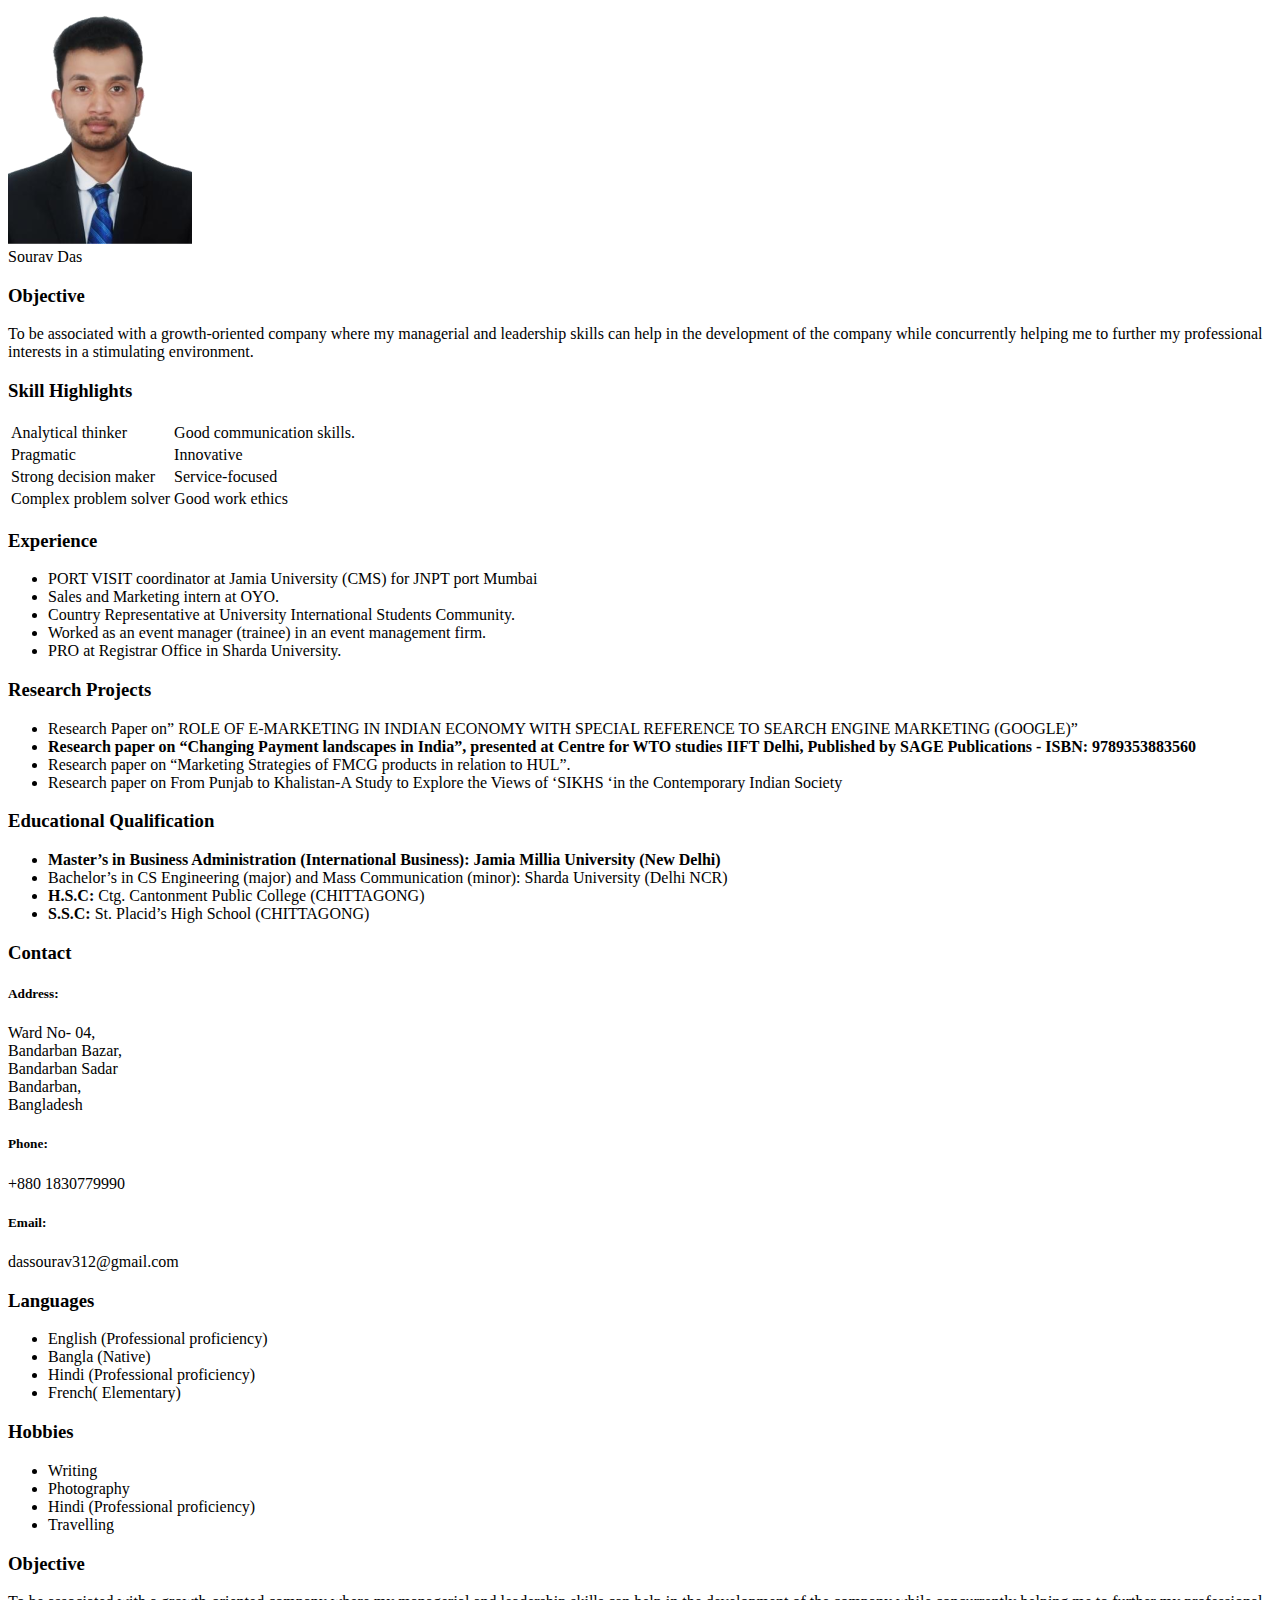
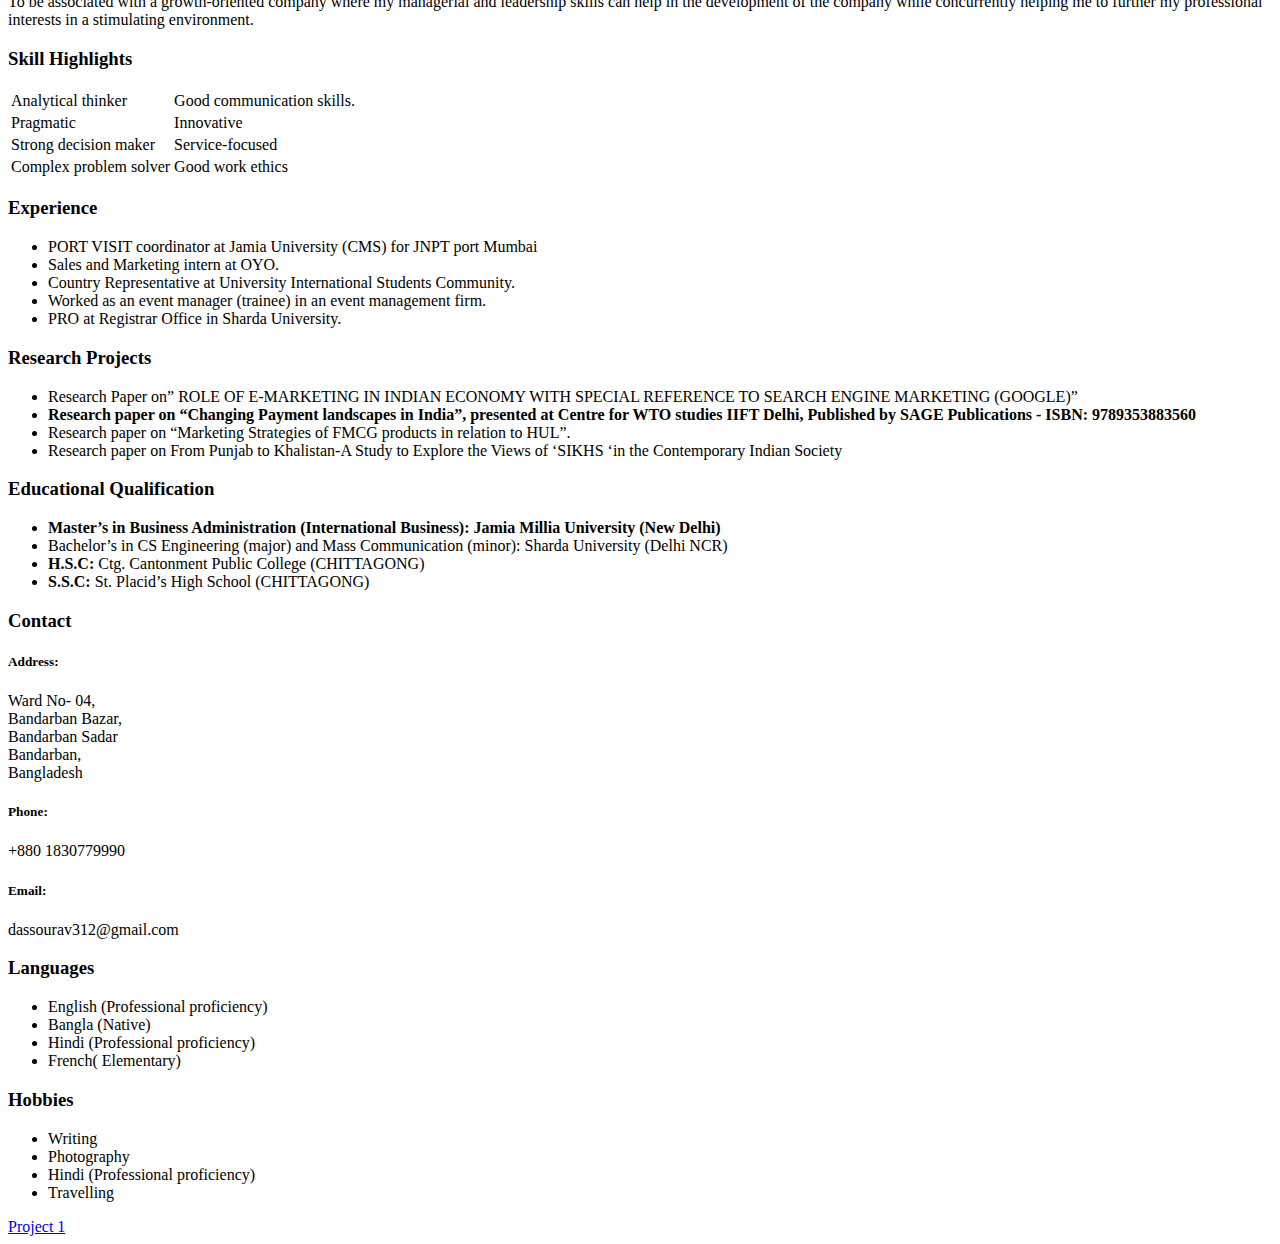
==== index_1.html @ 5c0a4a3e "footer link project 1 added" ====
<!DOCTYPE html>
<html lang="en">
<head>
    <meta charset="UTF-8">
    <meta http-equiv="X-UA-Compatible" content="IE=edge">
    <meta name="viewport" content="width=device-width, initial-scale=1.0">
    <title>Sourav Das CV</title>
</head>
<body>
    <main class="main-grid page-width">
        <section class="section section-left">
            <div class="meta-info">
                <div class="image">
                    <img src="./assets/media/sourav_img.png" alt="sourav_img">
                </div>
                <div class="name">Sourav Das</div>

                <div class="meta-desc mobile">
                    <div class="item">
                        <h3 class="item-header">Objective</h3>
                        <div class="objective-desc">
                            To be associated with a growth-oriented company where my managerial and leadership skills can help in the development of the company while concurrently helping me to further my professional interests in a stimulating environment.
                        </div>
                    </div>
                    <div class="item">
                        <h3 class="item-header">Skill Highlights</h3>
                        <div class="skill-table">
                            <table>
                                <tr>
                                    <td>Analytical thinker</td>
                                    <td>Good communication skills.</td>
                                </tr>
                                <tr>
                                    <td>Pragmatic</td>
                                    <td>Innovative</td>
                                </tr>
                                <tr>
                                    <td>Strong decision maker</td>
                                    <td>Service-focused</td>
                                </tr>
                                <tr>
                                    <td>Complex problem solver</td>
                                    <td>Good work ethics</td>
                                </tr>
                            </table>
                        </div>
                    </div>
    
                    <div class="experience item">
                        <h3 class="item-header">Experience</h3>
                        <ul>
                            <li>PORT VISIT coordinator at Jamia University (CMS) for JNPT port Mumbai</li>
                            <li>Sales and Marketing intern at OYO.</li>
                            <li>Country Representative at University International Students Community.</li>
                            <li>Worked as an event manager (trainee) in an event management firm.</li>
                            <li>PRO at Registrar Office in Sharda University.</li>
                        </ul>
                    </div>
    
                    <div class="research-projects item">
                        <h3 class="item-header">Research Projects</h3>
                        <ul>
                            <li>Research Paper on” ROLE OF E-MARKETING IN INDIAN ECONOMY WITH SPECIAL REFERENCE TO SEARCH ENGINE MARKETING (GOOGLE)”</li>
                            <li><b>Research paper on “Changing Payment landscapes in India”, presented at Centre for WTO studies IIFT Delhi, Published by SAGE Publications - ISBN: 9789353883560</b></li>
                            <li>Research paper on “Marketing Strategies of FMCG products in relation to HUL”.</li>
                            <li>Research paper on From Punjab to Khalistan-A Study to Explore the Views of ‘SIKHS ‘in the Contemporary Indian Society</li>
                        </ul>
                    </div>
                    <div class="educational-qualification item">
                        <h3 class="item-header">Educational Qualification</h3>
                        <ul>
                            <li><b>Master’s in Business Administration (International Business): Jamia Millia University (New Delhi)</b></li>
                            <li>Bachelor’s in CS Engineering (major) and Mass Communication (minor): Sharda University (Delhi NCR)</li>
                            <li><b>H.S.C:</b> Ctg. Cantonment Public College (CHITTAGONG)</li>
                            <li><b>S.S.C:</b> St. Placid’s High School (CHITTAGONG)</li>
                        </ul>
                    </div>
                </div>

                <div class="contact-info item desktop">
                    <h3 class="item-header">Contact</h3>
                    <div class="address">
                        <h5 class="sub-header">Address:</h5>
                        <p class="address-item">Ward No- 04,<br>
                            Bandarban Bazar,<br>
                            Bandarban Sadar<br>
                            Bandarban,<br>
                            Bangladesh
                        </p>
                    </div>
                    <div class="phone">
                        <h5 class="sub-header">Phone:</h5>
                        <p class="phone-item">
                            +880 1830779990
                        </p>
                    </div>
                    <div class="email">
                        <h5 class="sub-header">Email:</h5>
                        <p class="email-item">
                            dassourav312@gmail.com
                        </p>
                    </div>
                </div>

                <div class="languages item desktop">
                    <h3 class="item-header">Languages</h3>
                    <ul>
                        <li>English (Professional proficiency)</li>
                        <li>Bangla (Native)</li>
                        <li>Hindi (Professional proficiency)</li>
                        <li>French( Elementary)</li>
                    </ul>
                </div>

                <div class="hobbies item desktop">
                    <h3 class="item-header">Hobbies</h3>
                    <ul>
                        <li>Writing</li>
                        <li>Photography</li>
                        <li>Hindi (Professional proficiency)</li>
                        <li>Travelling</li>
                    </ul>
                </div>
            </div>
            
        </section>
        <section class="section section-right">
            <div class="meta-desc desktop">
                <div class="item">
                    <h3 class="item-header">Objective</h3>
                    <div class="objective-desc">
                        To be associated with a growth-oriented company where my managerial and leadership skills can help in the development of the company while concurrently helping me to further my professional interests in a stimulating environment.
                    </div>
                </div>
                <div class="item">
                    <h3 class="item-header">Skill Highlights</h3>
                    <div class="skill-table">
                        <table>
                            <tr>
                                <td>Analytical thinker</td>
                                <td>Good communication skills.</td>
                            </tr>
                            <tr>
                                <td>Pragmatic</td>
                                <td>Innovative</td>
                            </tr>
                            <tr>
                                <td>Strong decision maker</td>
                                <td>Service-focused</td>
                            </tr>
                            <tr>
                                <td>Complex problem solver</td>
                                <td>Good work ethics</td>
                            </tr>
                        </table>
                    </div>
                </div>

                <div class="experience item">
                    <h3 class="item-header">Experience</h3>
                    <ul>
                        <li>PORT VISIT coordinator at Jamia University (CMS) for JNPT port Mumbai</li>
                        <li>Sales and Marketing intern at OYO.</li>
                        <li>Country Representative at University International Students Community.</li>
                        <li>Worked as an event manager (trainee) in an event management firm.</li>
                        <li>PRO at Registrar Office in Sharda University.</li>
                    </ul>
                </div>

                <div class="research-projects item">
                    <h3 class="item-header">Research Projects</h3>
                    <ul>
                        <li>Research Paper on” ROLE OF E-MARKETING IN INDIAN ECONOMY WITH SPECIAL REFERENCE TO SEARCH ENGINE MARKETING (GOOGLE)”</li>
                        <li><b>Research paper on “Changing Payment landscapes in India”, presented at Centre for WTO studies IIFT Delhi, Published by SAGE Publications - ISBN: 9789353883560</b></li>
                        <li>Research paper on “Marketing Strategies of FMCG products in relation to HUL”.</li>
                        <li>Research paper on From Punjab to Khalistan-A Study to Explore the Views of ‘SIKHS ‘in the Contemporary Indian Society</li>
                    </ul>
                </div>
                <div class="educational-qualification item">
                    <h3 class="item-header">Educational Qualification</h3>
                    <ul>
                        <li><b>Master’s in Business Administration (International Business): Jamia Millia University (New Delhi)</b></li>
                        <li>Bachelor’s in CS Engineering (major) and Mass Communication (minor): Sharda University (Delhi NCR)</li>
                        <li><b>H.S.C:</b> Ctg. Cantonment Public College (CHITTAGONG)</li>
                        <li><b>S.S.C:</b> St. Placid’s High School (CHITTAGONG)</li>
                    </ul>
                </div>
            </div>

            <div class="contact-info item mobile">
                <h3 class="item-header">Contact</h3>
                <div class="address">
                    <h5 class="sub-header">Address:</h5>
                    <p class="address-item">Ward No- 04,<br>
                        Bandarban Bazar,<br>
                        Bandarban Sadar<br>
                        Bandarban,<br>
                        Bangladesh
                    </p>
                </div>
                <div class="phone">
                    <h5 class="sub-header">Phone:</h5>
                    <p class="phone-item">
                        +880 1830779990
                    </p>
                </div>
                <div class="email">
                    <h5 class="sub-header">Email:</h5>
                    <p class="email-item">
                        dassourav312@gmail.com
                    </p>
                </div>
            </div>

            <div class="languages item mobile">
                <h3 class="item-header">Languages</h3>
                <ul>
                    <li>English (Professional proficiency)</li>
                    <li>Bangla (Native)</li>
                    <li>Hindi (Professional proficiency)</li>
                    <li>French( Elementary)</li>
                </ul>
            </div>

            <div class="hobbies item mobile">
                <h3 class="item-header">Hobbies</h3>
                <ul>
                    <li>Writing</li>
                    <li>Photography</li>
                    <li>Hindi (Professional proficiency)</li>
                    <li>Travelling</li>
                </ul>
            </div>
        </div>
        </section>
    </main>
    <footer class="footer">
        <a href="./README.md">Project 1</a>
    </footer>
</body>
</html>
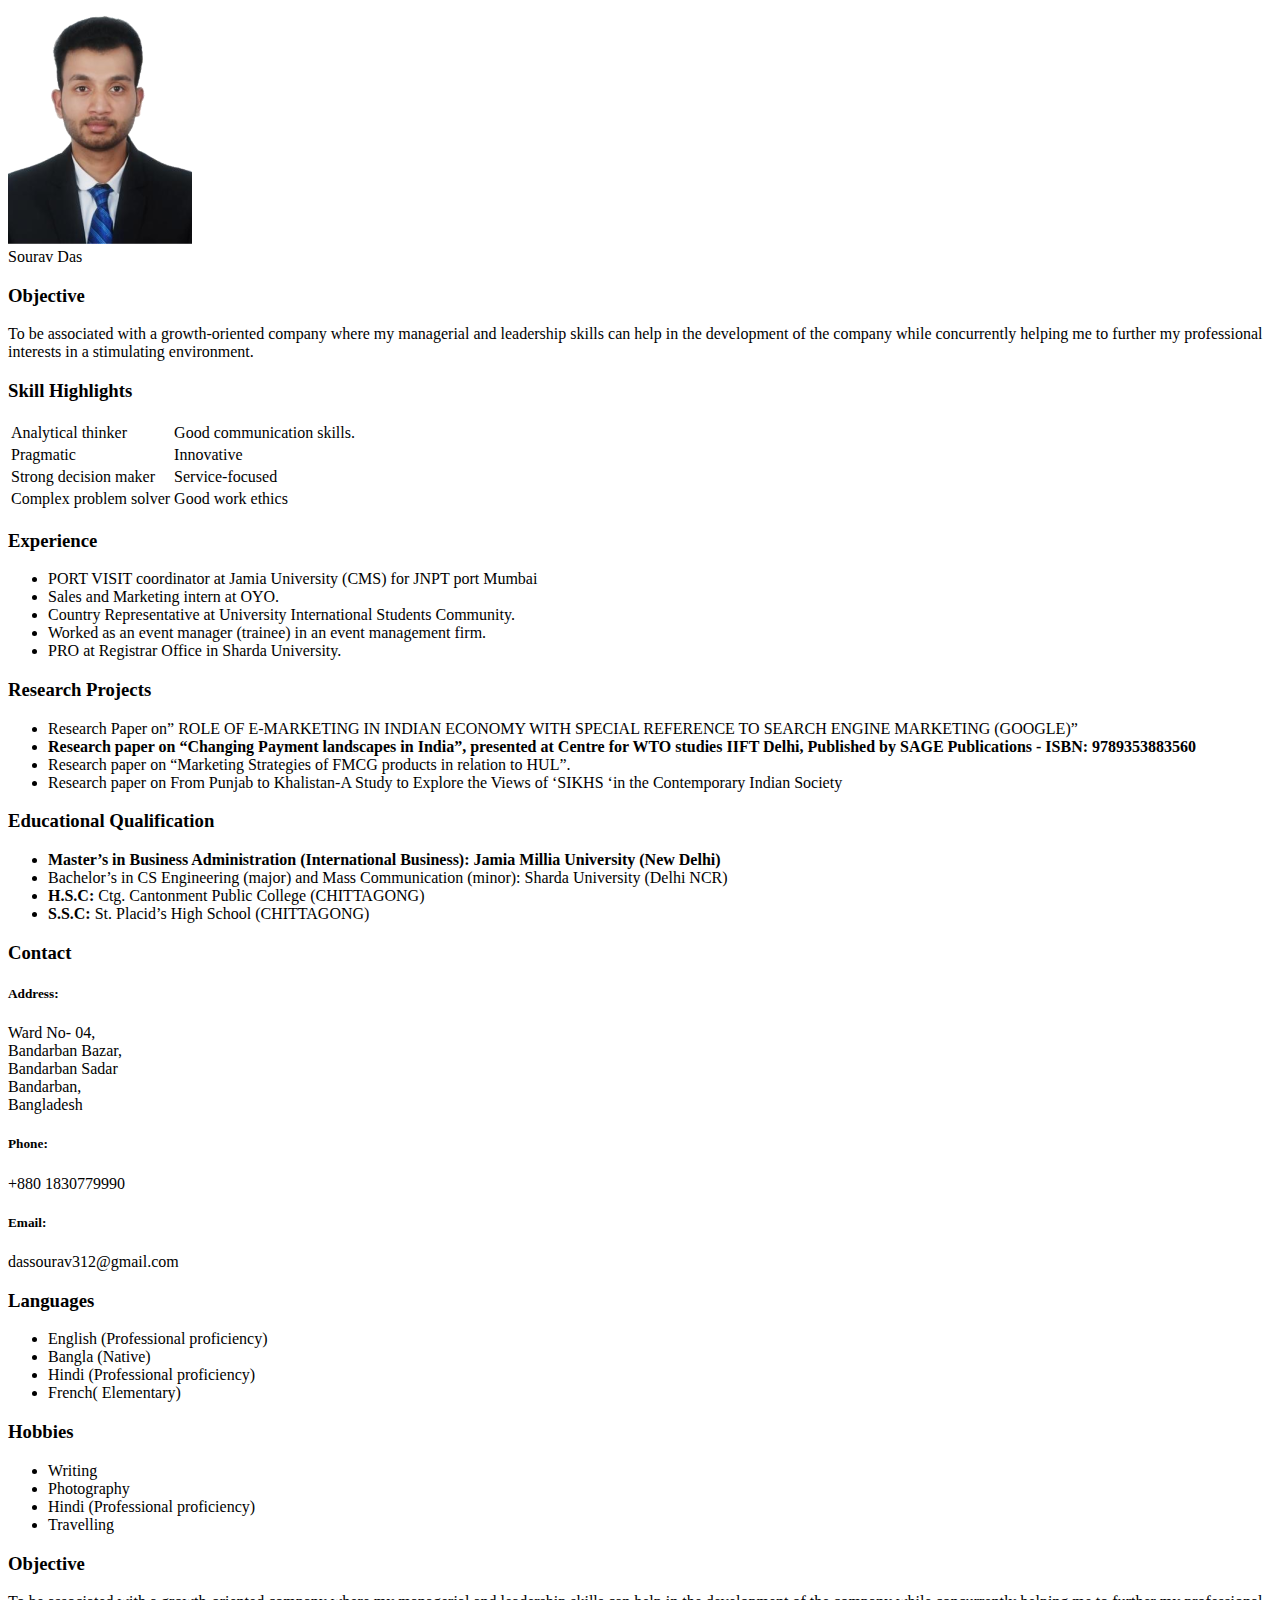
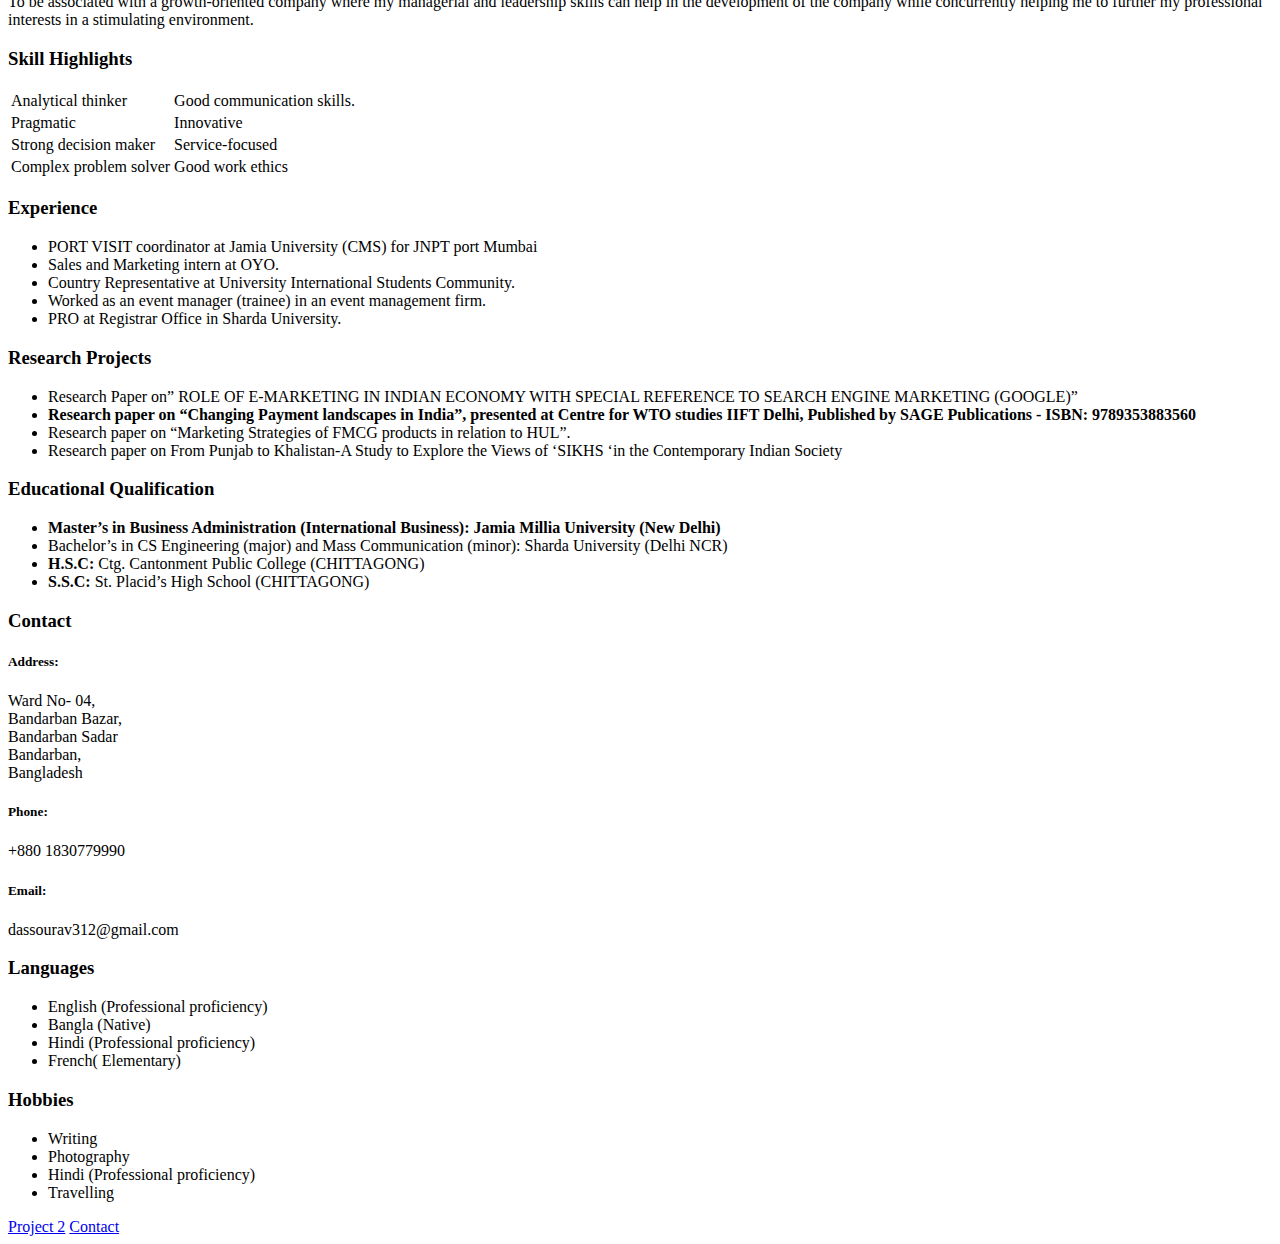
==== commit ccd6969f: "merging project1 and 2" ====
--- a/index_1.html
+++ b/index_1.html
@@ -234,8 +234,9 @@
         </div>
         </section>
     </main>
-    <footer class="footer">
-        <a href="./README.md">Project 1</a>
+    <footer class="footer page-width">
+        <a class="footer-item" href="./index.html">Project 2</a>
+        <a class="footer-item" href="./contact-form_1.html">Contact</a>
     </footer>
 </body>
 </html>